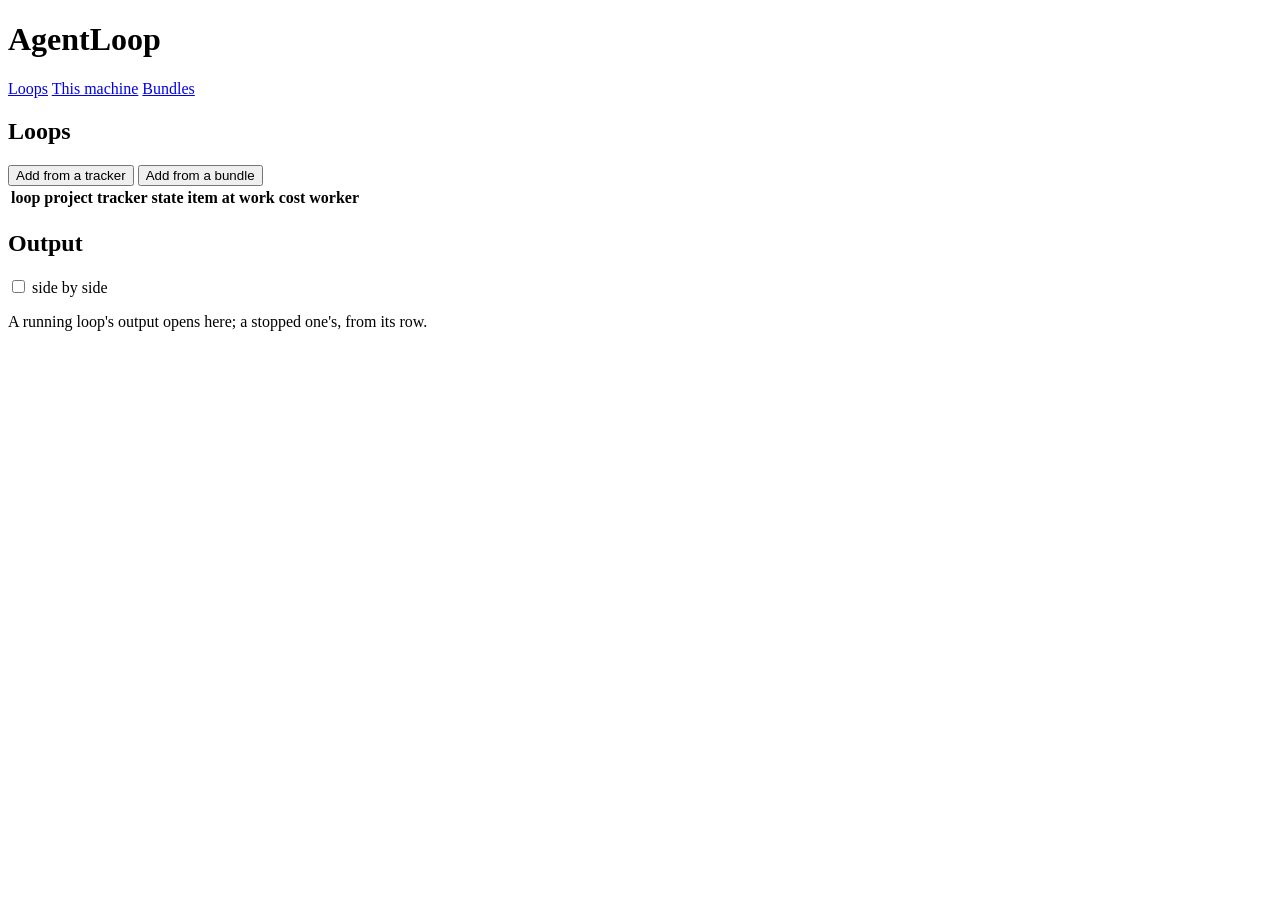
==== src/agentloop/page/index.html @ 274c2514 "AgentLoop 0.1.0" ====
<!doctype html>
<html lang="en">
<head>
<meta charset="utf-8">
<meta name="viewport" content="width=device-width, initial-scale=1">
<meta name="color-scheme" content="light dark">
<title>AgentLoop</title>
<link rel="stylesheet" href="/page.css">
<script src="/page.js" defer></script>
</head>
<body>
<header class="top">
  <h1>AgentLoop</h1>
  <nav>
    <a href="#loops" data-view="loops">Loops</a>
    <a href="#machine" data-view="machine">This machine</a>
    <a href="#bundles" data-view="bundles">Bundles</a>
  </nav>
</header>
<p id="message" class="message" role="status" hidden></p>

<main>
  <section id="view-loops" class="view">
    <div class="bar">
      <h2>Loops</h2>
      <span class="buttons-row">
        <button type="button" id="add-from-tracker">Add from a tracker</button>
        <button type="button" id="add-loop">Add from a bundle</button>
      </span>
    </div>
    <table class="loops">
      <thead><tr>
        <th>loop</th><th>project</th><th>tracker</th><th>state</th><th>item at work</th><th>cost</th><th>worker</th><th></th>
      </tr></thead>
      <tbody id="loops"></tbody>
    </table>
    <p id="no-loops" class="note" hidden>No loops in this machine's settings yet: add one, on a bundle.</p>

    <div class="bar output-bar">
      <h2>Output</h2>
      <label class="switch"><input type="checkbox" id="side-by-side"> side by side</label>
    </div>
    <div id="tabs" class="tabs" role="tablist"></div>
    <div id="panes" class="panes"></div>
    <p id="no-panes" class="note">A running loop's output opens here; a stopped one's, from its row.</p>
  </section>

  <section id="view-machine" class="view" hidden>
    <div class="bar"><h2>Workers</h2></div>
    <p class="note">Each worker is a Claude account, and the Overseer server its loops reach the trackers on, with the path of the agents' key file. The key itself is never shown.</p>
    <div id="workers"></div>
    <div id="found"></div>
    <form id="add-worker" class="inline">
      <label>Claude folder <input name="claude" placeholder="~/.claude-account3, or empty for the default account"></label>
      <label>name <input name="name" placeholder="suggested from the folder"></label>
      <button type="submit">Add a worker</button>
    </form>

    <div class="bar"><h2>Settings</h2></div>
    <form id="machine-settings" class="fields"></form>
  </section>

  <section id="view-bundles" class="view" hidden>
    <div class="bar"><h2>Bundles</h2></div>
    <p class="note">A bundle is a project as it is handed to someone: its brief, its tools and its settings. This machine's settings list the folders they are in.</p>
    <div id="bundles"></div>
  </section>
</main>

<dialog id="editor">
  <form method="dialog" id="editor-form" class="fields">
    <h2 id="editor-title"></h2>
    <p id="editor-problems" class="problems" hidden></p>
    <div id="editor-body"></div>
    <div class="buttons">
      <button type="button" id="editor-cancel">Cancel</button>
      <button type="submit" id="editor-save" class="primary">Save</button>
    </div>
  </form>
</dialog>

<dialog id="before-start">
  <form method="dialog" class="fields">
    <h2 id="before-title"></h2>
    <div id="before-body"></div>
    <div class="buttons" id="before-buttons"></div>
  </form>
</dialog>

<dialog id="definition">
  <form method="dialog" class="fields">
    <h2 id="definition-title"></h2>
    <div id="definition-body"></div>
    <div class="buttons" id="definition-buttons"></div>
  </form>
</dialog>
</body>
</html>
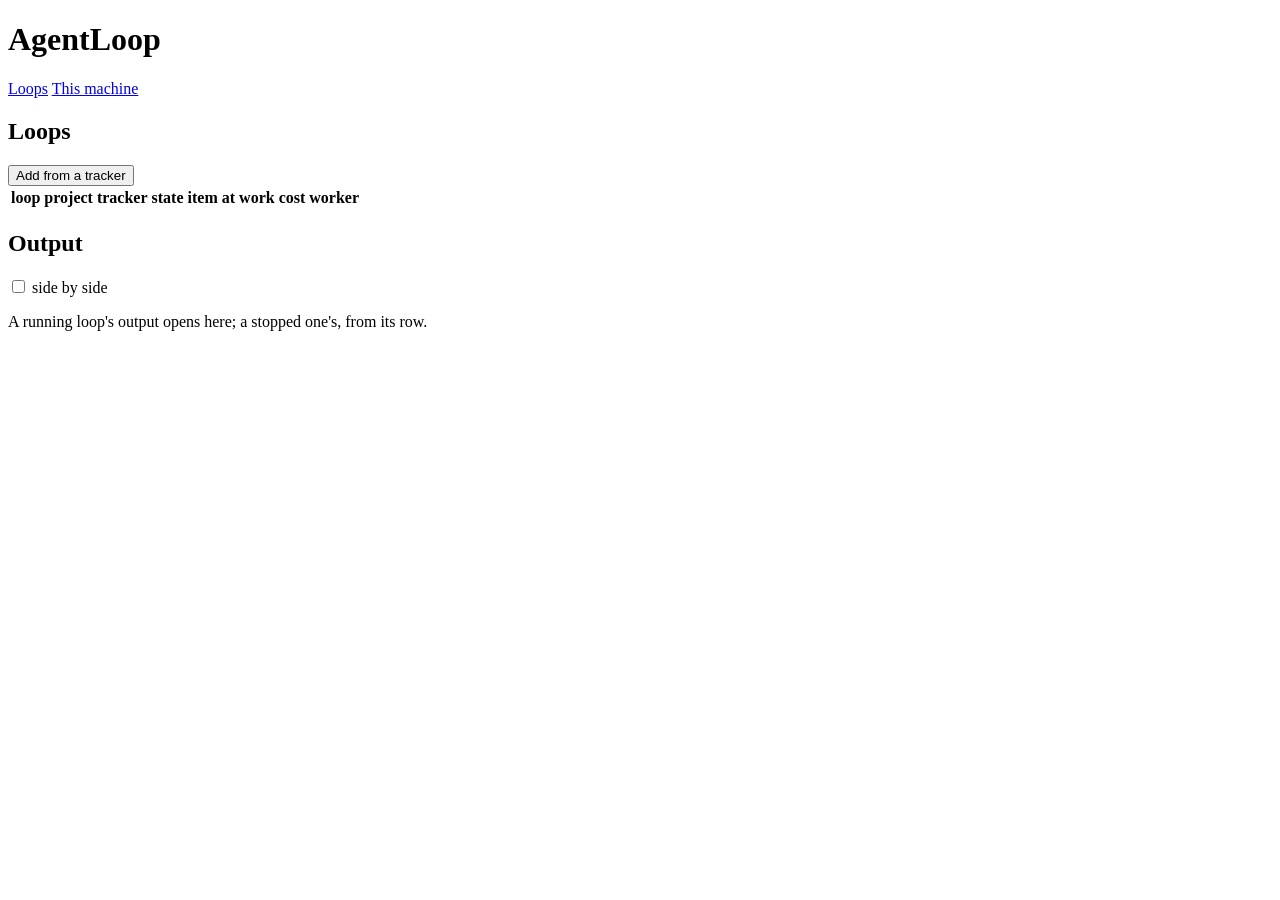
==== commit 761eb74a: "drop-bundle-source: drop local bundles; import-psd1 writes an export [opus medium]" ====
--- a/src/agentloop/page/index.html
+++ b/src/agentloop/page/index.html
@@ -14,7 +14,6 @@
   <nav>
     <a href="#loops" data-view="loops">Loops</a>
     <a href="#machine" data-view="machine">This machine</a>
-    <a href="#bundles" data-view="bundles">Bundles</a>
   </nav>
 </header>
 <p id="message" class="message" role="status" hidden></p>
@@ -25,7 +24,6 @@
       <h2>Loops</h2>
       <span class="buttons-row">
         <button type="button" id="add-from-tracker">Add from a tracker</button>
-        <button type="button" id="add-loop">Add from a bundle</button>
       </span>
     </div>
     <table class="loops">
@@ -34,7 +32,7 @@
       </tr></thead>
       <tbody id="loops"></tbody>
     </table>
-    <p id="no-loops" class="note" hidden>No loops in this machine's settings yet: add one, on a bundle.</p>
+    <p id="no-loops" class="note" hidden>No loops in this machine's settings yet: add one from its tracker.</p>
 
     <div class="bar output-bar">
       <h2>Output</h2>
@@ -60,11 +58,6 @@
     <form id="machine-settings" class="fields"></form>
   </section>
 
-  <section id="view-bundles" class="view" hidden>
-    <div class="bar"><h2>Bundles</h2></div>
-    <p class="note">A bundle is a project as it is handed to someone: its brief, its tools and its settings. This machine's settings list the folders they are in.</p>
-    <div id="bundles"></div>
-  </section>
 </main>
 
 <dialog id="editor">
